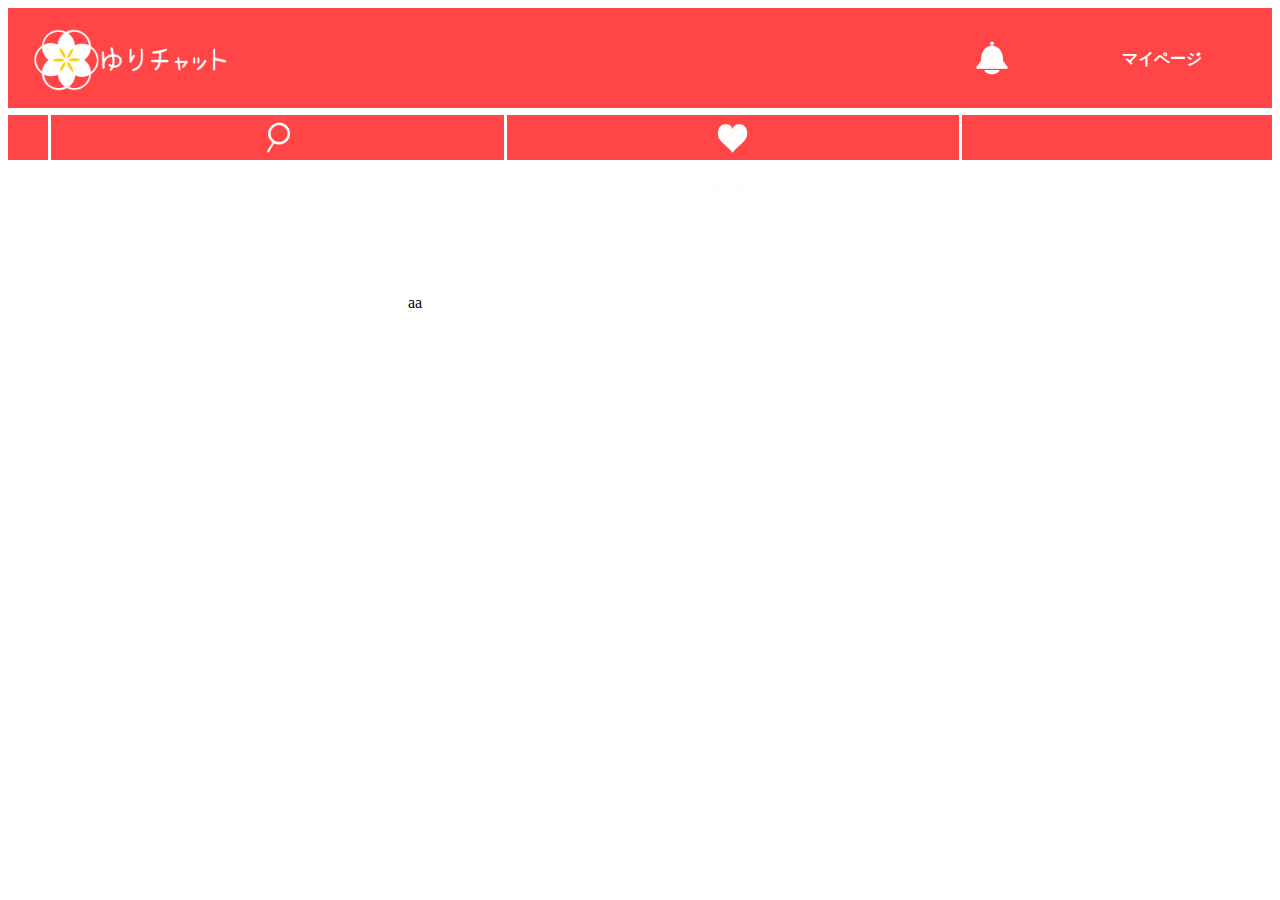
==== index.html @ d266929b "2020/0329改" ====
<!DOCTYPE html>
<html lang="ja">
  <head>
    <meta charset="utf-8">
    <title>ゆりチャット</title>
    <link rel="stylesheet" type="text/css" href="css/stylesheet.css">
     <!--JQのCDN読み込みのURL!-->
    <script src="https://ajax.googleapis.com/ajax/libs/jquery/3.4.1/jquery.min.js"></script>
  </head>
  <body>
<!--タイトル-->
    <header>
      <div class="container">
        <div class="header-left">
          <a href="index.html"><img class="logo" src="img/イラスト2.png" alt="logo" width="200"></a>
        </div>
        <div class="header-right">
          <ul class="sub">
            <li class="sub1"><a href="#"><img class="bell" src="img/bell.png" alt="bell" width="40"></a></li>
            <li class="sub2"><a href="#">マイページ</a></li>
          </ul>
        </div>
      </div>
    </header>
<!--メニュー-->
      <ul class="menu">
        <li class="menu01"><a href="#"><img class="m" src="img/m.png" alt="message" width="43"></a></li>
        <li class="menu02"><a href="#"><img class="h" src="img/hart.png" alt="h" width="43"></a></li>
        <li class="menu03"><a href="#"><img class="t" src="img/t.png" alt="t" width="43"></a></li>
        <li class="menu04"><a href="#"><img class="t" src="img/o.png" alt="t" width="43"></a></li>
      </ul>
    <main>
      <div id="profile-menu">
              <!-- 相手のプロフィール入れるところ-->
           <div class="profile">
             <div class="profile-icon">
               <!-- ここに登録した画像を貼り付けるプログラムかく-->
             <img src="https://prog-8.com/images/html/advanced/php.png" alt="" />
              <!--名前欄-->
             <p>aa</p>
             </div>

              <p class="txt-contents"></p>
           </div>
         </main>

    <footer></footer>
    <!--jsファイル繋がってる所-->
    <script src="java.js"></script>
  </body>
</html>
---- css/stylesheet.css ----
body{
  font-family:  "Avenir Next";
}
li{
  list-style: none;
}
header {
  height: 100px;
  width: 100%;
  background-color:#FF4546;
}
/*ロゴ*/
.header-left {
  float: left;
  padding-left: 20px;
}
.header-right {
  float: right;
}
.header-right a{
  line-height: 70px;
  color:white;
  text-decoration:none;
}
/*通知 マイページ*/
ul.sub{
  font-weight:bold;
}
li.sub1,li.sub2{
  float:left;
  width:150px;
}
li.sub1{
  position:relative;top:15px;
}
li.sub2{
  color: white;
  

}
/*メニュー*/
ul.menu{
  height:45px;
  background-color:#FF4546;/*D36959/FF4546*/
  font-weight:bold;
  font-size: 25px;
  margin:7px 0;
}
/*menuの全指定*/
li.menu01,li.menu02,li.menu03,li.menu04{
  float:left;
  display:inline;
  width:452.5px;
  line-height: 50px;
  transition: all 0.5s;
}
/*URL 判定*/
ul.menu a{
  text-decoration:none;
  display:block;
  color: white;
  text-align:center;
}
/*検索*/
li.menu01{
  border-right:3px solid white;
  border-left:3px solid white;
}
li.menu01:hover{
  background-color: rgba(255, 255, 255, 0.5);/*hoverがカーソルを当てた時に変更加える*/
}
/*いいね*/
li.menu02{
  border-right:3px solid white;
}
li.menu02:hover{
  background-color: rgba(255, 255, 255, 0.5);
}
/*メッセージ*/
li.menu03{
  border-right:3px solid white;
}
li.menu03:hover{
  background-color: rgba(255, 255, 255, 0.5);
}
/*お問い合わせ*/
li.menu04{
  border-right:3px solid white;
}
li.menu04:hover{
  background-color: rgba(255, 255, 255, 0.5);
}
.profile-icon{
  margin:100px 0 0 400px;
}
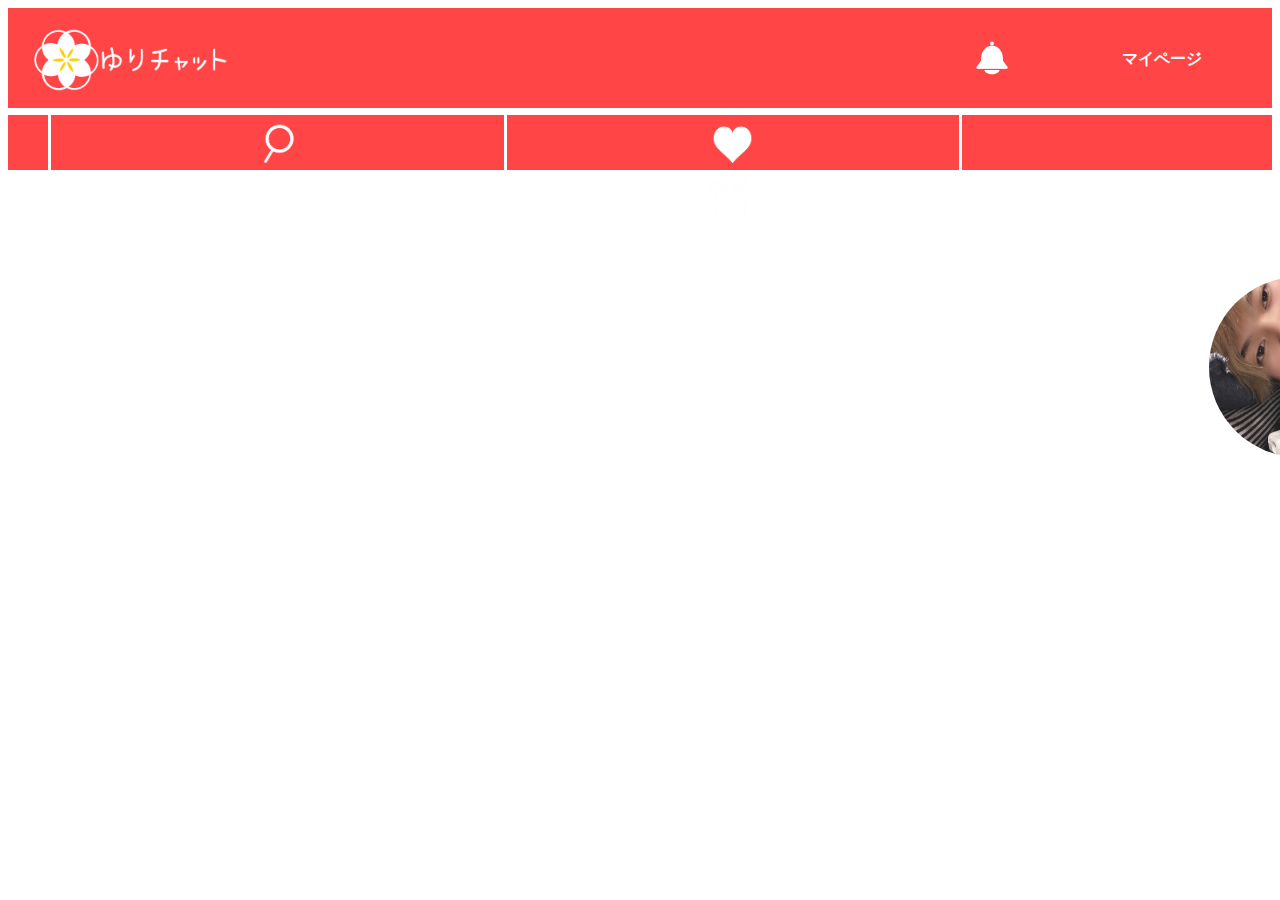
==== commit 13e50b68: "0403" ====
--- a/index.html
+++ b/index.html
@@ -24,25 +24,34 @@
     </header>
 <!--メニュー-->
       <ul class="menu">
-        <li class="menu01"><a href="#"><img class="m" src="img/m.png" alt="message" width="43"></a></li>
-        <li class="menu02"><a href="#"><img class="h" src="img/hart.png" alt="h" width="43"></a></li>
-        <li class="menu03"><a href="#"><img class="t" src="img/t.png" alt="t" width="43"></a></li>
-        <li class="menu04"><a href="#"><img class="t" src="img/o.png" alt="t" width="43"></a></li>
+        <li class="menu01"><a href="#"><img class="m" src="img/m.png" alt="message" width="55"></a></li>
+        <li class="menu02"><a href="#"><img class="h" src="img/hart.png" alt="h" width="55"></a></li>
+        <li class="menu03"><a href="#"><img class="t" src="img/t.png" alt="t" width="55"></a></li>
+        <li class="menu04"><a href="#"><img class="t" src="img/o.png" alt="t" width="50"></a></li>
       </ul>
     <main>
-      <div id="profile-menu">
-              <!-- 相手のプロフィール入れるところ-->
-           <div class="profile">
-             <div class="profile-icon">
-               <!-- ここに登録した画像を貼り付けるプログラムかく-->
-             <img src="https://prog-8.com/images/html/advanced/php.png" alt="" />
-              <!--名前欄-->
-             <p>aa</p>
-             </div>
-
-              <p class="txt-contents"></p>
-           </div>
-         </main>
+      <div class="profile">
+      <div class="profile-icon">
+        <img class="kao"src="img/kao.png" alt="" width="300"><!-- ここに登録した画像を貼り付けるプログラムかく-->
+        <p>よま</p>
+      </div>
+      <div class="profile-icon1-2">
+        <img class="kao" src="img/1.png" alt="" /><!-- ここに登録した画像を貼り付けるプログラムかく-->
+        <p>ちょん</p>
+     </div>
+     <div class="profile-icon1-3">
+       <img class="kao"src="img/0.png" alt="" /><!-- ここに登録した画像を貼り付けるプログラムかく-->
+       <p>がわさ</p>
+    </div>
+    <div class="profile-icon1-4">
+      <img class="kao" src="img/2.png" alt="" /><!-- ここに登録した画像を貼り付けるプログラムかく-->
+      <p>しんぼひかる</p>
+   </div>
+   <div class="profile-icon1-5">
+     <img class="kao" src="img/3.png" alt="" /><!-- ここに登録した画像を貼り付けるプログラムかく-->
+     <p>さがわけいこ</p>
+  </div>
+    </main>
 
     <footer></footer>
     <!--jsファイル繋がってる所-->
--- a/css/stylesheet.css
+++ b/css/stylesheet.css
@@ -35,12 +35,10 @@
 }
 li.sub2{
   color: white;
-  
-
 }
 /*メニュー*/
 ul.menu{
-  height:45px;
+  height:55px;
   background-color:#FF4546;/*D36959/FF4546*/
   font-weight:bold;
   font-size: 25px;
@@ -49,10 +47,11 @@
 /*menuの全指定*/
 li.menu01,li.menu02,li.menu03,li.menu04{
   float:left;
-  display:inline;
+
   width:452.5px;
   line-height: 50px;
   transition: all 0.5s;
+  background-repeat:no-repeat;
 }
 /*URL 判定*/
 ul.menu a{
@@ -60,6 +59,7 @@
   display:block;
   color: white;
   text-align:center;
+  height:55px
 }
 /*検索*/
 li.menu01{
@@ -90,6 +90,30 @@
 li.menu04:hover{
   background-color: rgba(255, 255, 255, 0.5);
 }
+.profile{
+  background-color: ;
+  display: flex;
+  text-align: center;
+}
+.kao{
+  border-radius: 50%;  /* 角丸半径を50%にする(=円形にする) */
+  width:  180px;       /* ※縦横を同値に */
+  height: 180px;       /* ※縦横を同値に */
+}
 .profile-icon{
-  margin:100px 0 0 400px;
+  padding: 100px 10px 0 250px;
+
 }
+.profile-icon1-2{
+  padding: 100px 10px 0 100px;
+
+}
+.profile-icon1-3{
+  padding: 100px 10px 0 100px;
+}
+.profile-icon1-4{
+  padding: 100px 10px 0 100px;
+}
+.profile-icon1-5{
+  padding: 100px 10px 0 100px;
+}
